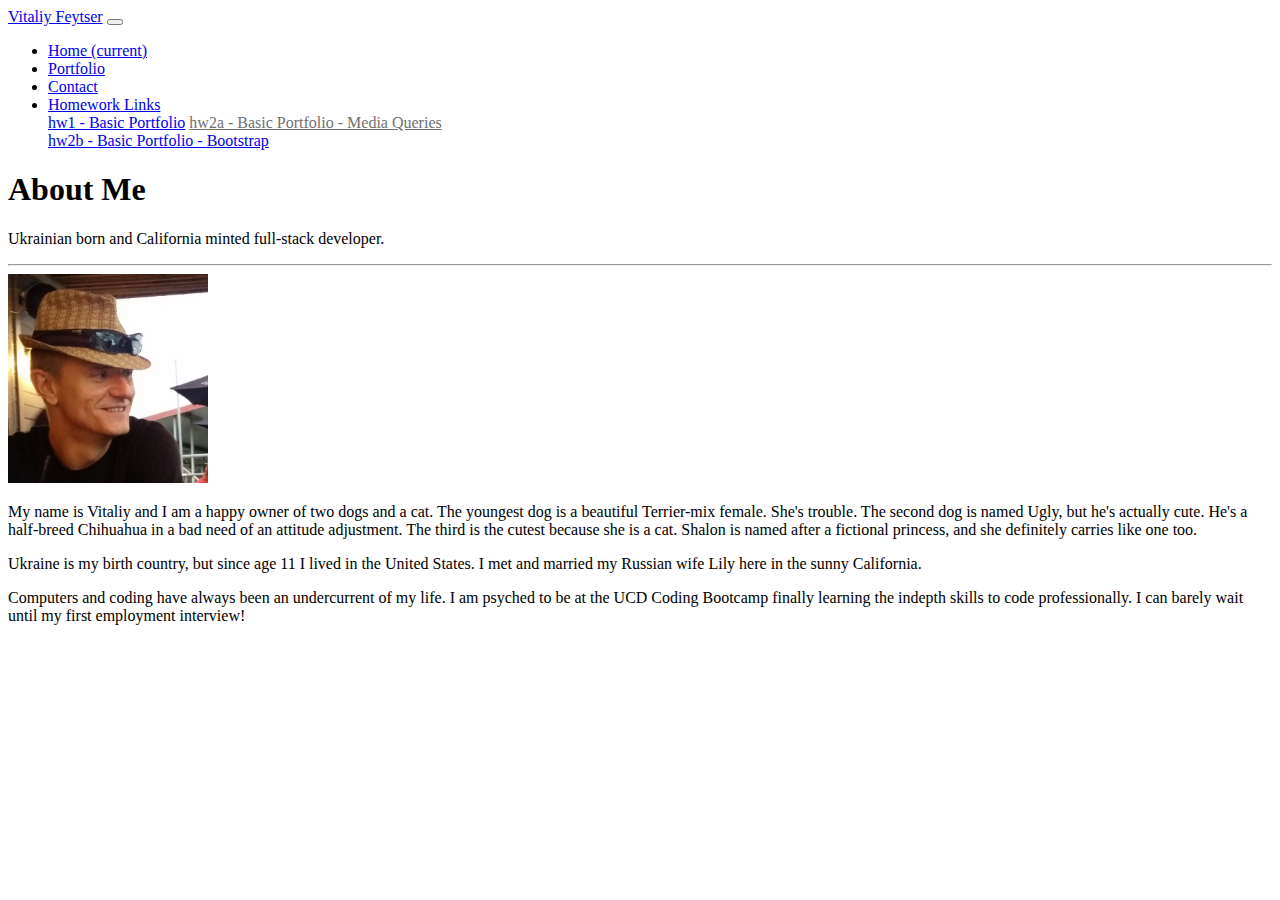
==== index.html @ d176a78d "hw links updated" ====
<!DOCTYPE html>

<html lang="eng">

<head>
    <meta charset="UTF-8">
    <title>About Me</title>
    <!-- <link rel="stylesheet" href="reset.css"> -->
    <!-- <link rel="stylesheet" href="assets/css/style.css"> -->
    <!-- <link href="https://fonts.googleapis.com/css?family=Roboto" rel="stylesheet"> -->
    <link rel="stylesheet" href="https://stackpath.bootstrapcdn.com/bootstrap/4.1.3/css/bootstrap.min.css" integrity="sha384-MCw98/SFnGE8fJT3GXwEOngsV7Zt27NXFoaoApmYm81iuXoPkFOJwJ8ERdknLPMO" crossorigin="anonymous">

    <script src="https://code.jquery.com/jquery-3.3.1.slim.min.js" integrity="sha384-q8i/X+965DzO0rT7abK41JStQIAqVgRVzpbzo5smXKp4YfRvH+8abtTE1Pi6jizo" crossorigin="anonymous"></script>
    <script src="https://cdnjs.cloudflare.com/ajax/libs/popper.js/1.14.3/umd/popper.min.js" integrity="sha384-ZMP7rVo3mIykV+2+9J3UJ46jBk0WLaUAdn689aCwoqbBJiSnjAK/l8WvCWPIPm49" crossorigin="anonymous"></script>
    <script src="https://stackpath.bootstrapcdn.com/bootstrap/4.1.3/js/bootstrap.min.js" integrity="sha384-ChfqqxuZUCnJSK3+MXmPNIyE6ZbWh2IMqE241rYiqJxyMiZ6OW/JmZQ5stwEULTy" crossorigin="anonymous"></script>

</head>

<!-- BACKGROUND IMAGE -->
<!-- <body style="background-image:url(assets/images/light-grey-terrazzo.png)"> -->

<body class="p-3 mb-2 bg-dark text-secondary">


    <!-- BOOTSTRAP NAVBAR -->
    <div class="container">
    <nav class="navbar navbar-expand-lg navbar-dark bg-dark">
        <a class="navbar-brand" href="./index.html">Vitaliy Feytser</a>
        <button class="navbar-toggler" type="button" data-toggle="collapse" data-target="#navbarNav" aria-controls="navbarNav" aria-expanded="false" aria-label="Toggle navigation">
          <span class="navbar-toggler-icon"></span>
        </button>
        <div class="collapse navbar-collapse" id="navbarNav">
          <ul class="navbar-nav">
            <li class="nav-item active">
              <a class="nav-link" href="./index.html">Home <span class="sr-only">(current)</span></a>
            </li>
            <li class="nav-item">
              <a class="nav-link" href="./portfolio.html">Portfolio</a>
            </li>
            <li class="nav-item">
              <a class="nav-link" href="./contact.html">Contact</a>
            </li>
            <li class="nav-item dropdown">
                <a class="nav-link dropdown-toggle" href="#" id="navbarDropdown" role="button" data-toggle="dropdown" aria-haspopup="true" aria-expanded="false">
                    Homework Links
                </a>
                <div class="dropdown-menu" aria-labelledby="navbarDropdown">
                    <a class="dropdown-item" href="https://github.com/vitaliyfeytser/hw1" target="_blank">hw1 - Basic Portfolio</a>
                    <a class="dropdown-item" href="#" style="color:rgb(112, 112, 112)">hw2a - Basic Portfolio - Media Queries</a>
                    <div class="dropdown-divider"></div>
                    <a class="dropdown-item" href="https://github.com/vitaliyfeytser/Basic-Portfolio" target="_blank">hw2b - Basic Portfolio - Bootstrap</a>
                </div>
            </li>
            <!-- <li class="nav-item">
              <a class="nav-link disabled" href="#">Disabled</a>
            </li> -->
          </ul>
        </div>
    </nav>
    </div>


    <!-- BOOTSTRAP JUMBOTRON -->
    <div class="container">
    <div class="col-12">
        <div class="jumbotron">
            <h1 class="display-4">About Me</h1>
            <p class="lead">Ukrainian born and California minted full-stack developer.</p>
            <hr class="my-4">
            <div class="media">
                <img class="align-self-start mr-3" src="assets/images/Vitaliy.jpeg" width="200px" alt="Generic placeholder image">
                <div class="media-body">
                <!-- <h5 class="mt-0">Top-aligned media</h5> -->
                    <p>
                        My name is Vitaliy and I am a happy owner of two dogs and a cat. The youngest dog is a beautiful Terrier-mix female. She's trouble. The second dog is named Ugly, but he's actually cute. He's a half-breed Chihuahua in a bad need of an attitude adjustment. The third is the cutest because she is a cat. Shalon is named after a fictional princess, and she definitely carries like one too.
                    </p>
                    <p>
                        Ukraine is my birth country, but since age 11 I lived in the United States. I met and married my Russian wife Lily here in the sunny California.
                    </p>
                    <p>
                        Computers and coding have always been an undercurrent of my life. I am psyched to be at the UCD Coding Bootcamp finally learning the indepth skills to code professionally. I can barely wait until my first employment interview!
                    </p>
                </div>
            </div>
        </div>
    </div>
</div>

</body>
---- assets/css/style.css ----
/* STYLES ZERO-OUT */

HTML, body {
    margin: 0px;
    padding: 0px;
    border: 0px;

}

/* FULL PAGE CONTROLS */

#main {

   height: 100%;
    width: 100%;

    position: absolute;
    float: left;

}

/* HEADER SPACERS */

#header-box {
    height: 88px;
    width: 100%;
    background-color: white;

    padding: 0px;
    margin: auto;

    border-bottom: 3px solid #cccccc;
    
    position: absolute;
    float: left;

}

#header-box-center {
    height: 88px;
    width: 960px;
    background-color: white;

    padding: 0px;
    margin: auto;

    border-bottom: 3px solid #cccccc;
    
    position: relative;
    float: none;

}

/* NAV CONTENT & TABS */

#name-box {
    height: 88px;
    width: fit-content;
    background-color: #4aaaa5;

    padding-left: 30px;
    padding-right: 30px;

    margin: 0px;
    
    position: relative;
    float: left;

    color: white;
    font-family: 'Georgia', Times, 'Times New Roman', serif;
    font-size: 30px;
    font-weight: bold;
    text-align: center;
    line-height: 88px;

}


.tab {
    height: fit-content;
    width: 80px;
    background-color: white;
    
    position: relative;
    float: right;
    
    margin-top: 30px;

    color: #777777;
    font-family: 'Arial', 'Helvetica Neue', Helvetica, sans-serif;
    font-size: 20px;
    text-align: center;
    line-height: fit-content;

}

.about-tab {
    padding-right: 15px;

}
.porfolio-tab {
    border-left: 1px solid #cccccc;
    border-right: 1px solid #cccccc;

    padding-left: 15px;
    padding-right: 15px;
}
.contact-tab {
    padding-left: 15px;

}

a:link {
    text-decoration: none;
}

a:hover {
    font-weight: bold;
}

/* MAIN CONTENT BOX */
/* ABOUT-TAB CSS */

#text-box {
    height: fit-content;
    width: 900px;
    background-color: white;
    border: 1px solid #dddddd;


    padding: 30px;
    margin: auto;
    margin-bottom: 88px;
    margin-top: 40px;

    position: relative;
    float: none;

    color: #777777;
    font-family: 'Arial', 'Helvetica Neue', Helvetica, sans-serif;
    font-size: 20px;
    text-align: left;
    line-height: 150%;

}


.content-label {
    height: 88px;
    width: 900px;
    background-color: white;
    
    position: relative;
    float: left;

    padding: 0px;
    margin: 0px;

    border-bottom: 3px solid #cccccc;

    color: #4aaaa5;
    font-family: 'Georgia', Times, 'Times New Roman', serif;
    font-size: 30px;
    font-weight: bolder;
    text-align: left;
    line-height: 88px;

}

#my-picture {
    height: 150px;
    float: left;
    margin-top: 30px;
    margin-right: 30px;
    margin-bottom: 30px;
}

#first-paragraph {
    padding-top: 90px;
}


/* FOOTER */

#footer-box {
    left: 0;
    bottom: 0;
    width: 100%;
    background-color: #666666;

    padding-top: 10px;
    margin-top: 40px;

    border-top: 8px solid #4aaaa5;
    
    position: fixed;
    float: unset;

    color: white;
    font-family: 'Arial', 'Helvetica Neue', Helvetica, sans-serif;
    font-size: 15px;
    text-align: center;
    line-height: 100%;

}


/* CONTACT-TAB CSS */


/* * {
    box-sizing: border-box;
  }
   */
  input[type=text], select, textarea {
    width: 876px;
    padding: 12px;
    border: 1px solid #ccc;
    border-radius: 4px;
    resize: vertical;

    font-size: 20px;
    color: #888888;
  }

  input[type=email], select, textarea {
    width: 876px;
    padding: 12px;
    border: 1px solid #ccc;
    border-radius: 4px;
    resize: vertical;

    font-size: 20px;
    color: #888888;
  }
  
  
  label {
    padding: 0px 0px 0px 0px;
    display: inline-block;
  }
  
  input[type=submit] {
    background-color: #4aaaa5;
    color: white;
    padding: 12px 20px;
    border: none;
    border-radius: 4px;
    cursor: pointer;
    float: left;

    font-size: 20px;
  }
  
  ::placeholder {
    color: #cccccc;
  }

  /* SUBMIT BUTTON */
  input[type=submit]:hover {
    background-color: #4fb8b2;
  }
  
  .label {
    float: left;
    width: 100%;
    margin-top: 6px;
  }
  
  .input-box {
    float: left;
    width: 100%;
    margin-top: 6px;

  }
  

  /* Clear floats after the columns */
  
  .row:after {
    content: "";
    display: table;
    clear: both;
  }
  
  .content-label:after {
    clear: both;
  }

  /* PORTFOLIO-TAB CSS - CARDS */

.column {
    float: left;
    width: 31%;
    padding: 0% 1%;
  }

.card {
    /* Add shadows to create the "card" effect */
    box-shadow: 0 4px 8px 0 rgba(0,0,0,0.2);
    transition: 0.3s;
    width: 100%;
    margin-top: 30px;
  }
  
  /* On mouse-over, add a deeper shadow */
  .card:hover {
    box-shadow: 0 8px 16px 0 rgba(0,0,0,0.2);
  }
  
  /* TEXT CONTAINER UNDER CARD */
  .container {
    margin-top: -10px;
    padding: 5px 16px;
    background-color: #4aaaa5;

    color: white;
    font-family: 'Georgia', Times, 'Times New Roman', serif;
    font-size: 20px;
    text-align: center;


  }


/* 
#text-box:hover {
    color: green;
}
#text-box:focus {
    color: rgb(5, 9, 255);
}
#text-box:active {
    color: rgb(223, 3, 3);
} */



/* .center {
    margin: auto;
    width: 100%;
    border: 3px solid green;
} */



/* .clearfix::after {
    content: "";
    clear: both;
    display: table;
} */
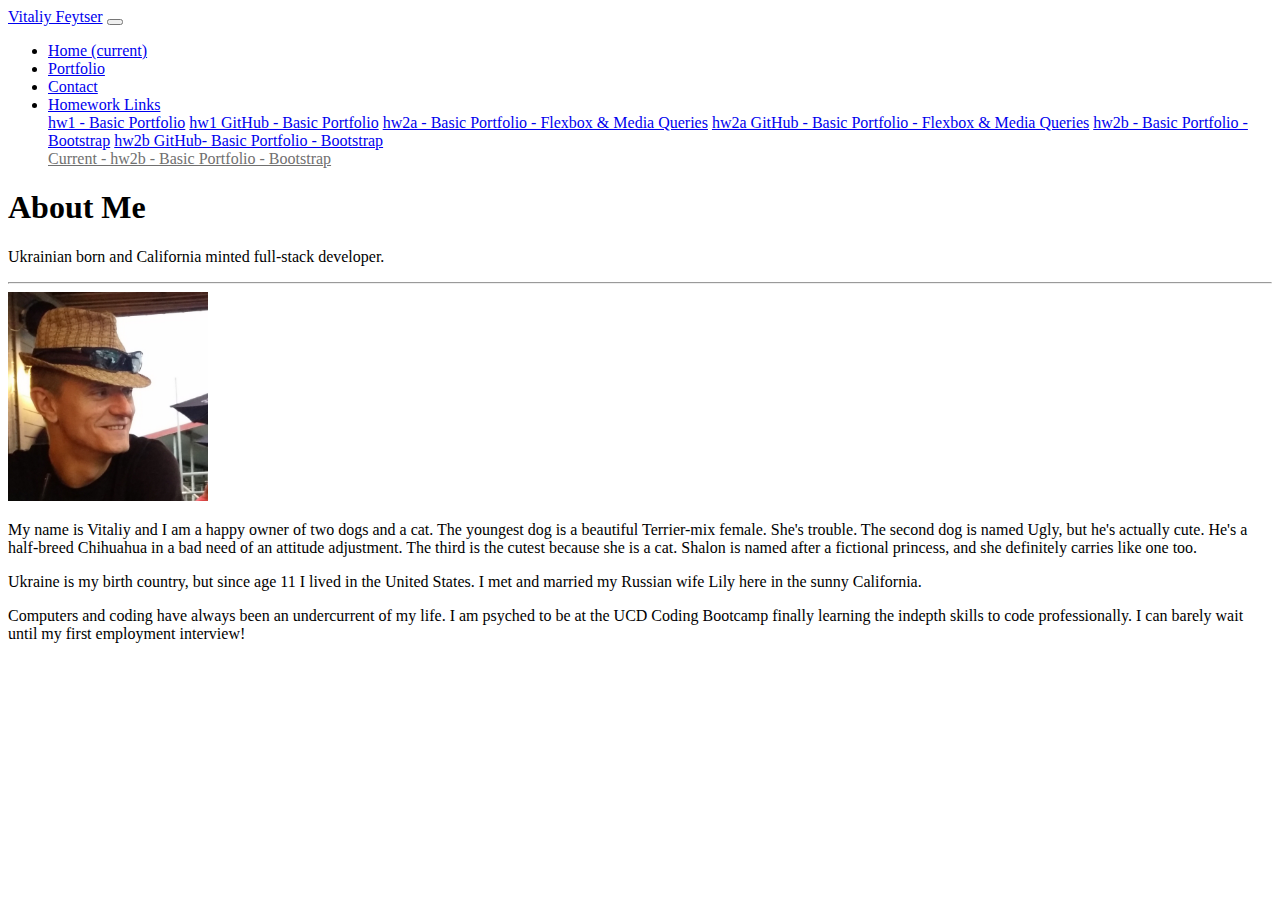
==== commit bafdb951: "gitPages links added" ====
--- a/index.html
+++ b/index.html
@@ -45,10 +45,14 @@
                     Homework Links
                 </a>
                 <div class="dropdown-menu" aria-labelledby="navbarDropdown">
-                    <a class="dropdown-item" href="https://github.com/vitaliyfeytser/hw1" target="_blank">hw1 - Basic Portfolio</a>
-                    <a class="dropdown-item" href="#" style="color:rgb(112, 112, 112)">hw2a - Basic Portfolio - Media Queries</a>
+                    <a class="dropdown-item" href="https://vitaliyfeytser.github.io/hw1/index.html" target="_blank">hw1 - Basic Portfolio</a>
+                    <a class="dropdown-item" href="https://github.com/vitaliyfeytser/hw1" target="_blank">hw1 GitHub - Basic Portfolio</a>
+                    <a class="dropdown-item" href="https://vitaliyfeytser.github.io/hw2a/index.html" target="_blank">hw2a - Basic Portfolio - Flexbox & Media Queries</a>
+                    <a class="dropdown-item" href="https://github.com/vitaliyfeytser/hw2a" target="_blank">hw2a GitHub - Basic Portfolio - Flexbox & Media Queries</a>
+                    <a class="dropdown-item" href="https://vitaliyfeytser.github.io/hw2b/index.html" target="_blank">hw2b - Basic Portfolio - Bootstrap</a>
+                    <a class="dropdown-item" href="https://github.com/vitaliyfeytser/hw2b" target="_blank">hw2b GitHub- Basic Portfolio - Bootstrap</a>
                     <div class="dropdown-divider"></div>
-                    <a class="dropdown-item" href="https://github.com/vitaliyfeytser/Basic-Portfolio" target="_blank">hw2b - Basic Portfolio - Bootstrap</a>
+                    <a class="dropdown-item" href="#" style="color:rgb(112, 112, 112)">Current - hw2b - Basic Portfolio - Bootstrap</a>
                 </div>
             </li>
             <!-- <li class="nav-item">
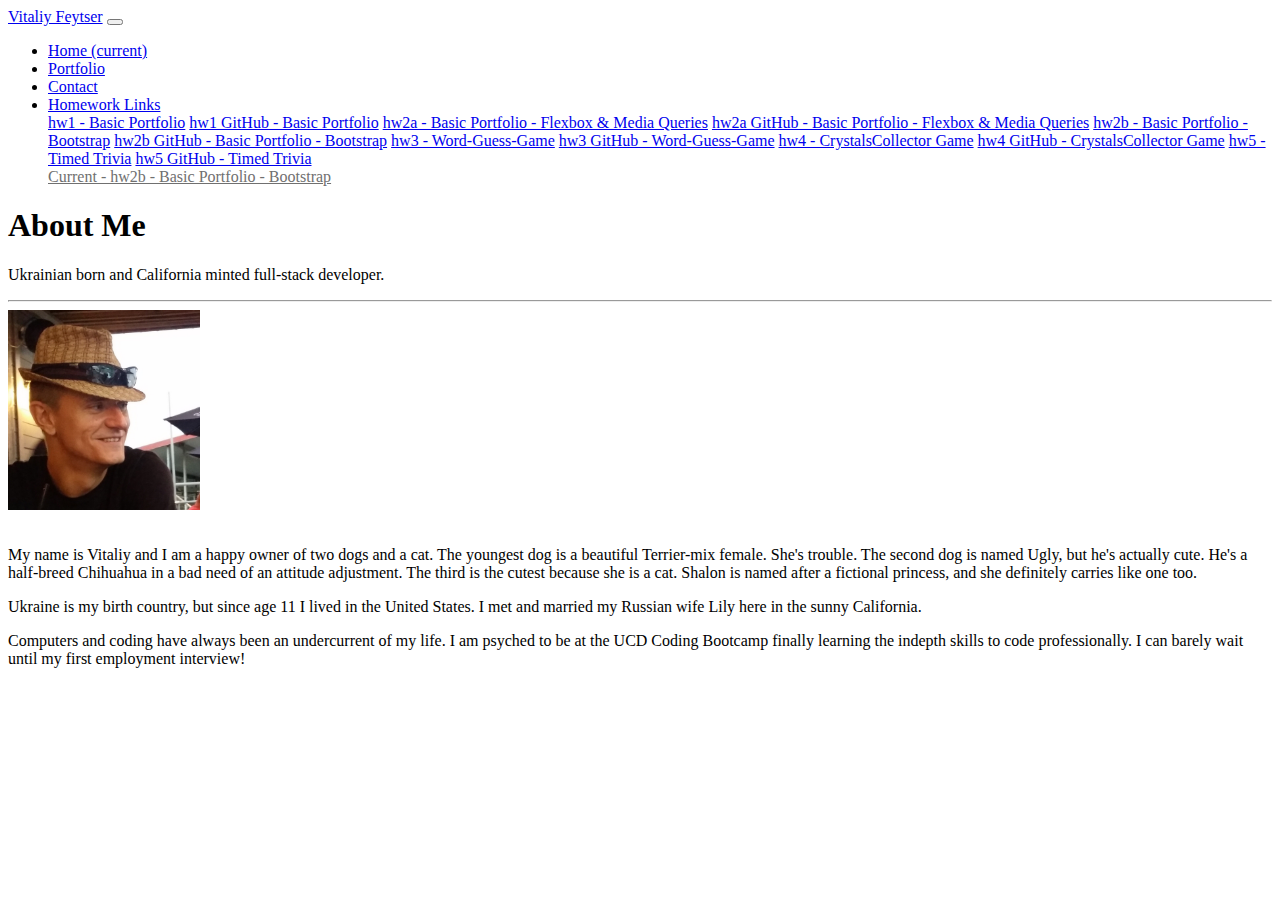
==== commit d6a21aaf: "links updated and minor format corrections" ====
--- a/index.html
+++ b/index.html
@@ -5,10 +5,10 @@
 <head>
     <meta charset="UTF-8">
     <title>About Me</title>
-    <!-- <link rel="stylesheet" href="reset.css"> -->
-    <!-- <link rel="stylesheet" href="assets/css/style.css"> -->
+    <link rel="stylesheet" href="reset.css">
     <!-- <link href="https://fonts.googleapis.com/css?family=Roboto" rel="stylesheet"> -->
     <link rel="stylesheet" href="https://stackpath.bootstrapcdn.com/bootstrap/4.1.3/css/bootstrap.min.css" integrity="sha384-MCw98/SFnGE8fJT3GXwEOngsV7Zt27NXFoaoApmYm81iuXoPkFOJwJ8ERdknLPMO" crossorigin="anonymous">
+    <link rel="stylesheet" href="assets/css/styles.css">
 
     <script src="https://code.jquery.com/jquery-3.3.1.slim.min.js" integrity="sha384-q8i/X+965DzO0rT7abK41JStQIAqVgRVzpbzo5smXKp4YfRvH+8abtTE1Pi6jizo" crossorigin="anonymous"></script>
     <script src="https://cdnjs.cloudflare.com/ajax/libs/popper.js/1.14.3/umd/popper.min.js" integrity="sha384-ZMP7rVo3mIykV+2+9J3UJ46jBk0WLaUAdn689aCwoqbBJiSnjAK/l8WvCWPIPm49" crossorigin="anonymous"></script>
@@ -47,10 +47,21 @@
                 <div class="dropdown-menu" aria-labelledby="navbarDropdown">
                     <a class="dropdown-item" href="https://vitaliyfeytser.github.io/hw1/index.html" target="_blank">hw1 - Basic Portfolio</a>
                     <a class="dropdown-item" href="https://github.com/vitaliyfeytser/hw1" target="_blank">hw1 GitHub - Basic Portfolio</a>
+
                     <a class="dropdown-item" href="https://vitaliyfeytser.github.io/hw2a/index.html" target="_blank">hw2a - Basic Portfolio - Flexbox & Media Queries</a>
                     <a class="dropdown-item" href="https://github.com/vitaliyfeytser/hw2a" target="_blank">hw2a GitHub - Basic Portfolio - Flexbox & Media Queries</a>
+
                     <a class="dropdown-item" href="https://vitaliyfeytser.github.io/hw2b/index.html" target="_blank">hw2b - Basic Portfolio - Bootstrap</a>
-                    <a class="dropdown-item" href="https://github.com/vitaliyfeytser/hw2b" target="_blank">hw2b GitHub- Basic Portfolio - Bootstrap</a>
+                    <a class="dropdown-item" href="https://github.com/vitaliyfeytser/hw2b" target="_blank">hw2b GitHub - Basic Portfolio - Bootstrap</a>
+
+                    <a class="dropdown-item" href="https://github.com/vitaliyfeytser/word-guess-game" target="_blank">hw3 - Word-Guess-Game</a>
+                    <a class="dropdown-item" href="https://vitaliyfeytser.github.io/word-guess-game/" target="_blank">hw3 GitHub - Word-Guess-Game</a>
+
+                    <a class="dropdown-item" href="https://github.com/vitaliyfeytser/unit-4-game" target="_blank">hw4 - CrystalsCollector Game</a>
+                    <a class="dropdown-item" href="https://vitaliyfeytser.github.io/unit-4-game/" target="_blank">hw4 GitHub - CrystalsCollector Game</a>
+
+                    <a class="dropdown-item" href="https://vitaliyfeytser.github.io/hw2b/index.html" target="_blank">hw5 - Timed Trivia</a>
+                    <a class="dropdown-item" href="https://github.com/vitaliyfeytser/hw2b" target="_blank">hw5 GitHub - Timed Trivia</a>
                     <div class="dropdown-divider"></div>
                     <a class="dropdown-item" href="#" style="color:rgb(112, 112, 112)">Current - hw2b - Basic Portfolio - Bootstrap</a>
                 </div>
@@ -72,7 +83,7 @@
             <p class="lead">Ukrainian born and California minted full-stack developer.</p>
             <hr class="my-4">
             <div class="media">
-                <img class="align-self-start mr-3" src="assets/images/Vitaliy.jpeg" width="200px" alt="Generic placeholder image">
+                <img id="my-pic" class="align-self-start mr-3" src="assets/images/Vitaliy.jpeg" alt="Generic placeholder image">
                 <div class="media-body">
                 <!-- <h5 class="mt-0">Top-aligned media</h5> -->
                     <p>
--- a/assets/css/styles.css
+++ b/assets/css/styles.css
@@ -0,0 +1,9 @@
+.media {
+    flex-flow: wrap;
+}
+
+#my-pic {
+    width: 12em;
+    margin-bottom: 1em; 
+}
+
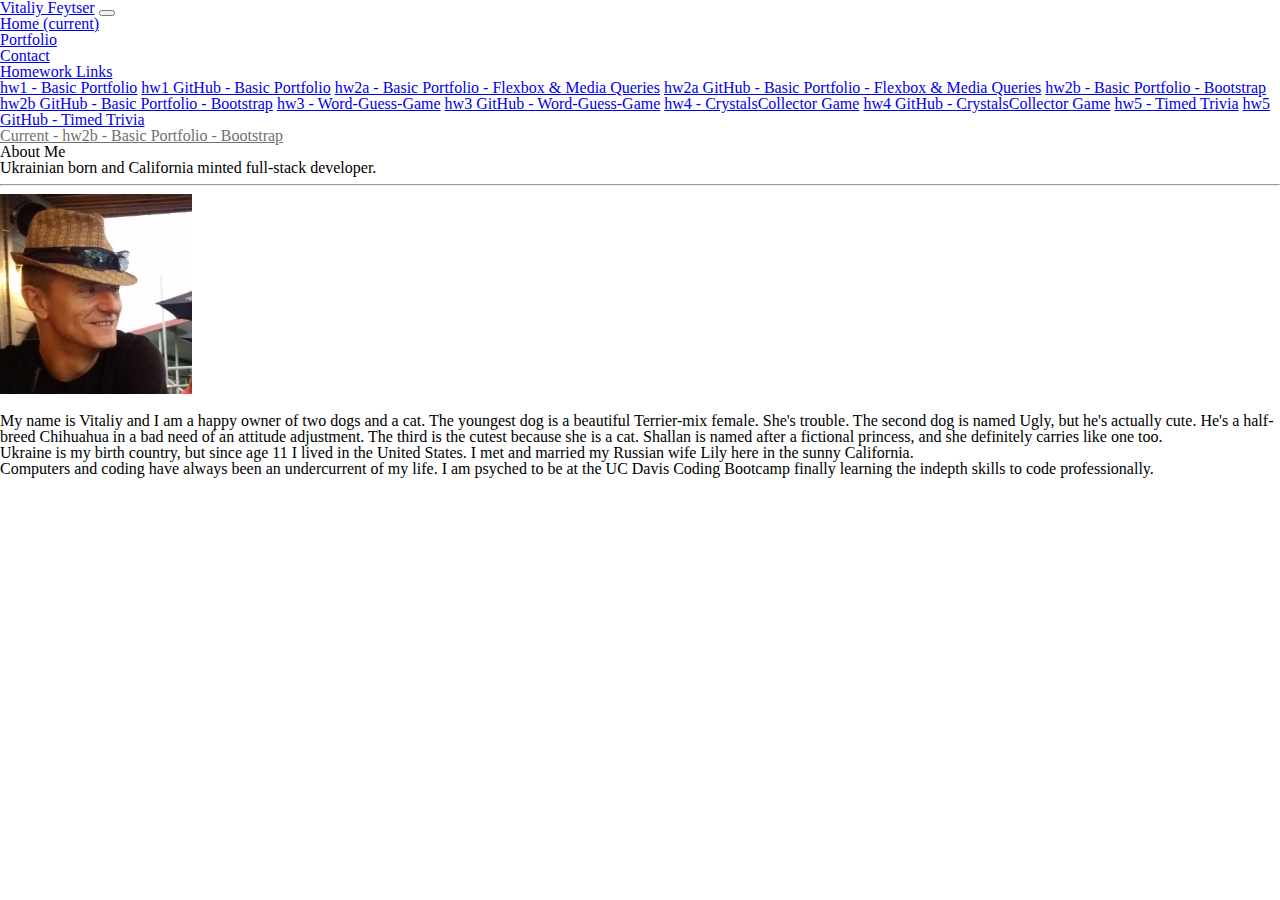
==== commit d1075a15: "flex fixed on portfolio page" ====
--- a/index.html
+++ b/index.html
@@ -5,7 +5,7 @@
 <head>
     <meta charset="UTF-8">
     <title>About Me</title>
-    <link rel="stylesheet" href="reset.css">
+    <link rel="stylesheet" href="./assets/css/reset.css">
     <!-- <link href="https://fonts.googleapis.com/css?family=Roboto" rel="stylesheet"> -->
     <link rel="stylesheet" href="https://stackpath.bootstrapcdn.com/bootstrap/4.1.3/css/bootstrap.min.css" integrity="sha384-MCw98/SFnGE8fJT3GXwEOngsV7Zt27NXFoaoApmYm81iuXoPkFOJwJ8ERdknLPMO" crossorigin="anonymous">
     <link rel="stylesheet" href="assets/css/styles.css">
@@ -20,58 +20,58 @@
 <!-- <body style="background-image:url(assets/images/light-grey-terrazzo.png)"> -->
 
 <body class="p-3 mb-2 bg-dark text-secondary">
-
-
+    
     <!-- BOOTSTRAP NAVBAR -->
     <div class="container">
-    <nav class="navbar navbar-expand-lg navbar-dark bg-dark">
-        <a class="navbar-brand" href="./index.html">Vitaliy Feytser</a>
-        <button class="navbar-toggler" type="button" data-toggle="collapse" data-target="#navbarNav" aria-controls="navbarNav" aria-expanded="false" aria-label="Toggle navigation">
-          <span class="navbar-toggler-icon"></span>
-        </button>
-        <div class="collapse navbar-collapse" id="navbarNav">
-          <ul class="navbar-nav">
-            <li class="nav-item active">
-              <a class="nav-link" href="./index.html">Home <span class="sr-only">(current)</span></a>
-            </li>
-            <li class="nav-item">
-              <a class="nav-link" href="./portfolio.html">Portfolio</a>
-            </li>
-            <li class="nav-item">
-              <a class="nav-link" href="./contact.html">Contact</a>
-            </li>
-            <li class="nav-item dropdown">
-                <a class="nav-link dropdown-toggle" href="#" id="navbarDropdown" role="button" data-toggle="dropdown" aria-haspopup="true" aria-expanded="false">
-                    Homework Links
-                </a>
-                <div class="dropdown-menu" aria-labelledby="navbarDropdown">
-                    <a class="dropdown-item" href="https://vitaliyfeytser.github.io/hw1/index.html" target="_blank">hw1 - Basic Portfolio</a>
-                    <a class="dropdown-item" href="https://github.com/vitaliyfeytser/hw1" target="_blank">hw1 GitHub - Basic Portfolio</a>
-
-                    <a class="dropdown-item" href="https://vitaliyfeytser.github.io/hw2a/index.html" target="_blank">hw2a - Basic Portfolio - Flexbox & Media Queries</a>
-                    <a class="dropdown-item" href="https://github.com/vitaliyfeytser/hw2a" target="_blank">hw2a GitHub - Basic Portfolio - Flexbox & Media Queries</a>
-
-                    <a class="dropdown-item" href="https://vitaliyfeytser.github.io/hw2b/index.html" target="_blank">hw2b - Basic Portfolio - Bootstrap</a>
-                    <a class="dropdown-item" href="https://github.com/vitaliyfeytser/hw2b" target="_blank">hw2b GitHub - Basic Portfolio - Bootstrap</a>
-
-                    <a class="dropdown-item" href="https://github.com/vitaliyfeytser/word-guess-game" target="_blank">hw3 - Word-Guess-Game</a>
-                    <a class="dropdown-item" href="https://vitaliyfeytser.github.io/word-guess-game/" target="_blank">hw3 GitHub - Word-Guess-Game</a>
-
-                    <a class="dropdown-item" href="https://github.com/vitaliyfeytser/unit-4-game" target="_blank">hw4 - CrystalsCollector Game</a>
-                    <a class="dropdown-item" href="https://vitaliyfeytser.github.io/unit-4-game/" target="_blank">hw4 GitHub - CrystalsCollector Game</a>
-
-                    <a class="dropdown-item" href="https://vitaliyfeytser.github.io/hw2b/index.html" target="_blank">hw5 - Timed Trivia</a>
-                    <a class="dropdown-item" href="https://github.com/vitaliyfeytser/hw2b" target="_blank">hw5 GitHub - Timed Trivia</a>
-                    <div class="dropdown-divider"></div>
-                    <a class="dropdown-item" href="#" style="color:rgb(112, 112, 112)">Current - hw2b - Basic Portfolio - Bootstrap</a>
+            <nav class="navbar navbar-expand-lg navbar-dark bg-dark">
+                <a class="navbar-brand" href="./index.html">Vitaliy Feytser</a>
+                <button class="navbar-toggler" type="button" data-toggle="collapse" data-target="#navbarNav" aria-controls="navbarNav" aria-expanded="false" aria-label="Toggle navigation">
+                    <span class="navbar-toggler-icon"></span>
+                </button>
+                <div class="collapse navbar-collapse" id="navbarNav">
+                    <ul class="navbar-nav">
+                    <li class="nav-item active">
+                        <a class="nav-link" href="./index.html">Home <span class="sr-only">(current)</span></a>
+                    </li>
+                    <li class="nav-item">
+                        <a class="nav-link" href="./portfolio.html">Portfolio</a>
+                    </li>
+                    <li class="nav-item">
+                        <a class="nav-link" href="./contact.html">Contact</a>
+                    </li>
+                    <li class="nav-item dropdown">
+                        <a class="nav-link dropdown-toggle" href="#" id="navbarDropdown" role="button" data-toggle="dropdown" aria-haspopup="true" aria-expanded="false">
+                            Homework Links
+                        </a>
+                        <div class="dropdown-menu" aria-labelledby="navbarDropdown">
+                            <a class="dropdown-item" href="https://vitaliyfeytser.github.io/hw1/index.html" target="_blank">hw1 - Basic Portfolio</a>
+                            <a class="dropdown-item" href="https://github.com/vitaliyfeytser/hw1" target="_blank">hw1 GitHub - Basic Portfolio</a>
+        
+                            <a class="dropdown-item" href="https://vitaliyfeytser.github.io/hw2a/index.html" target="_blank">hw2a - Basic Portfolio - Flexbox & Media Queries</a>
+                            <a class="dropdown-item" href="https://github.com/vitaliyfeytser/hw2a" target="_blank">hw2a GitHub - Basic Portfolio - Flexbox & Media Queries</a>
+        
+                            <a class="dropdown-item" href="https://vitaliyfeytser.github.io/hw2b/index.html" target="_blank">hw2b - Basic Portfolio - Bootstrap</a>
+                            <a class="dropdown-item" href="https://github.com/vitaliyfeytser/hw2b" target="_blank">hw2b GitHub - Basic Portfolio - Bootstrap</a>
+        
+                            <a class="dropdown-item" href="https://vitaliyfeytser.github.io/word-guess-game/index.html" target="_blank">hw3 - Word-Guess-Game</a>
+                            <a class="dropdown-item" href="https://github.com/vitaliyfeytser/word-guess-game" target="_blank">hw3 GitHub - Word-Guess-Game</a>
+       
+                            <a class="dropdown-item" href="https://vitaliyfeytser.github.io/unit-4-game/index.html" target="_blank">hw4 - CrystalsCollector Game</a>
+                            <a class="dropdown-item" href="https://github.com/vitaliyfeytser/unit-4-game" target="_blank">hw4 GitHub - CrystalsCollector Game</a>
+                                    
+                            <a class="dropdown-item" href="https://vitaliyfeytser.github.io/hw2b/index.html" target="_blank">hw5 - Timed Trivia</a>
+                            <a class="dropdown-item" href="https://github.com/vitaliyfeytser/hw2b" target="_blank">hw5 GitHub - Timed Trivia</a>
+                            <div class="dropdown-divider"></div>
+                            <a class="dropdown-item" href="#" style="color:rgb(112, 112, 112)">Current - hw2b - Basic Portfolio - Bootstrap</a>
+                        </div>
+                    </li>
+                    <!-- <li class="nav-item">
+                        <a class="nav-link disabled" href="#">Disabled</a>
+                    </li> -->
+                    </ul>
                 </div>
-            </li>
-            <!-- <li class="nav-item">
-              <a class="nav-link disabled" href="#">Disabled</a>
-            </li> -->
-          </ul>
+            </nav>
         </div>
-    </nav>
     </div>
 
 
@@ -87,13 +87,13 @@
                 <div class="media-body">
                 <!-- <h5 class="mt-0">Top-aligned media</h5> -->
                     <p>
-                        My name is Vitaliy and I am a happy owner of two dogs and a cat. The youngest dog is a beautiful Terrier-mix female. She's trouble. The second dog is named Ugly, but he's actually cute. He's a half-breed Chihuahua in a bad need of an attitude adjustment. The third is the cutest because she is a cat. Shalon is named after a fictional princess, and she definitely carries like one too.
+                        My name is Vitaliy and I am a happy owner of two dogs and a cat. The youngest dog is a beautiful Terrier-mix female. She's trouble. The second dog is named Ugly, but he's actually cute. He's a half-breed Chihuahua in a bad need of an attitude adjustment. The third is the cutest because she is a cat. Shallan is named after a fictional princess, and she definitely carries like one too.
                     </p>
                     <p>
                         Ukraine is my birth country, but since age 11 I lived in the United States. I met and married my Russian wife Lily here in the sunny California.
                     </p>
                     <p>
-                        Computers and coding have always been an undercurrent of my life. I am psyched to be at the UCD Coding Bootcamp finally learning the indepth skills to code professionally. I can barely wait until my first employment interview!
+                        Computers and coding have always been an undercurrent of my life. I am psyched to be at the UC Davis Coding Bootcamp finally learning the indepth skills to code professionally.
                     </p>
                 </div>
             </div>
--- a/assets/css/styles.css
+++ b/assets/css/styles.css
@@ -7,3 +7,20 @@
     margin-bottom: 1em; 
 }
 
+
+/* PORTFOLIO - CARDS */
+
+.row {
+    margin-top: 1em;
+}
+
+
+#all-cards {
+    justify-content: space-evenly;
+    /* align-content: space-between; */
+}
+
+.card {
+    width: 18em;
+    margin-bottom: 2em;
+}